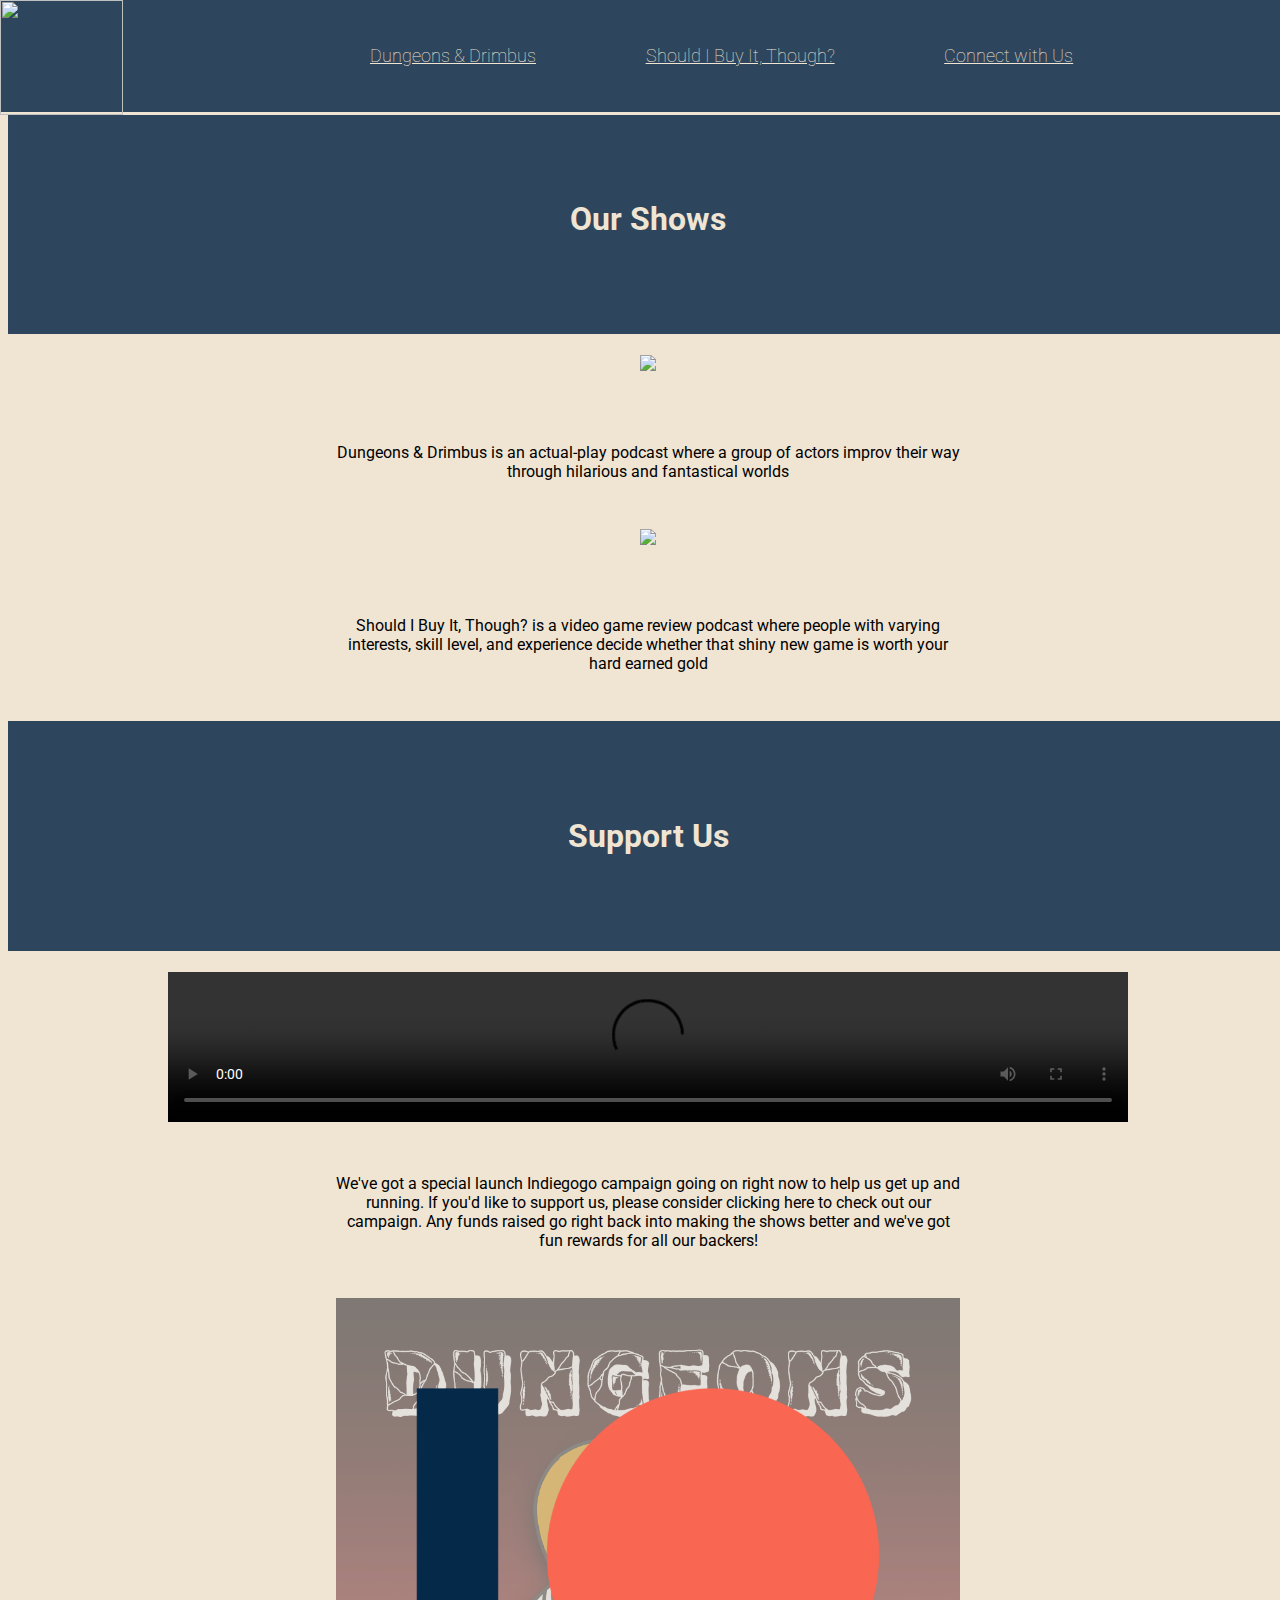
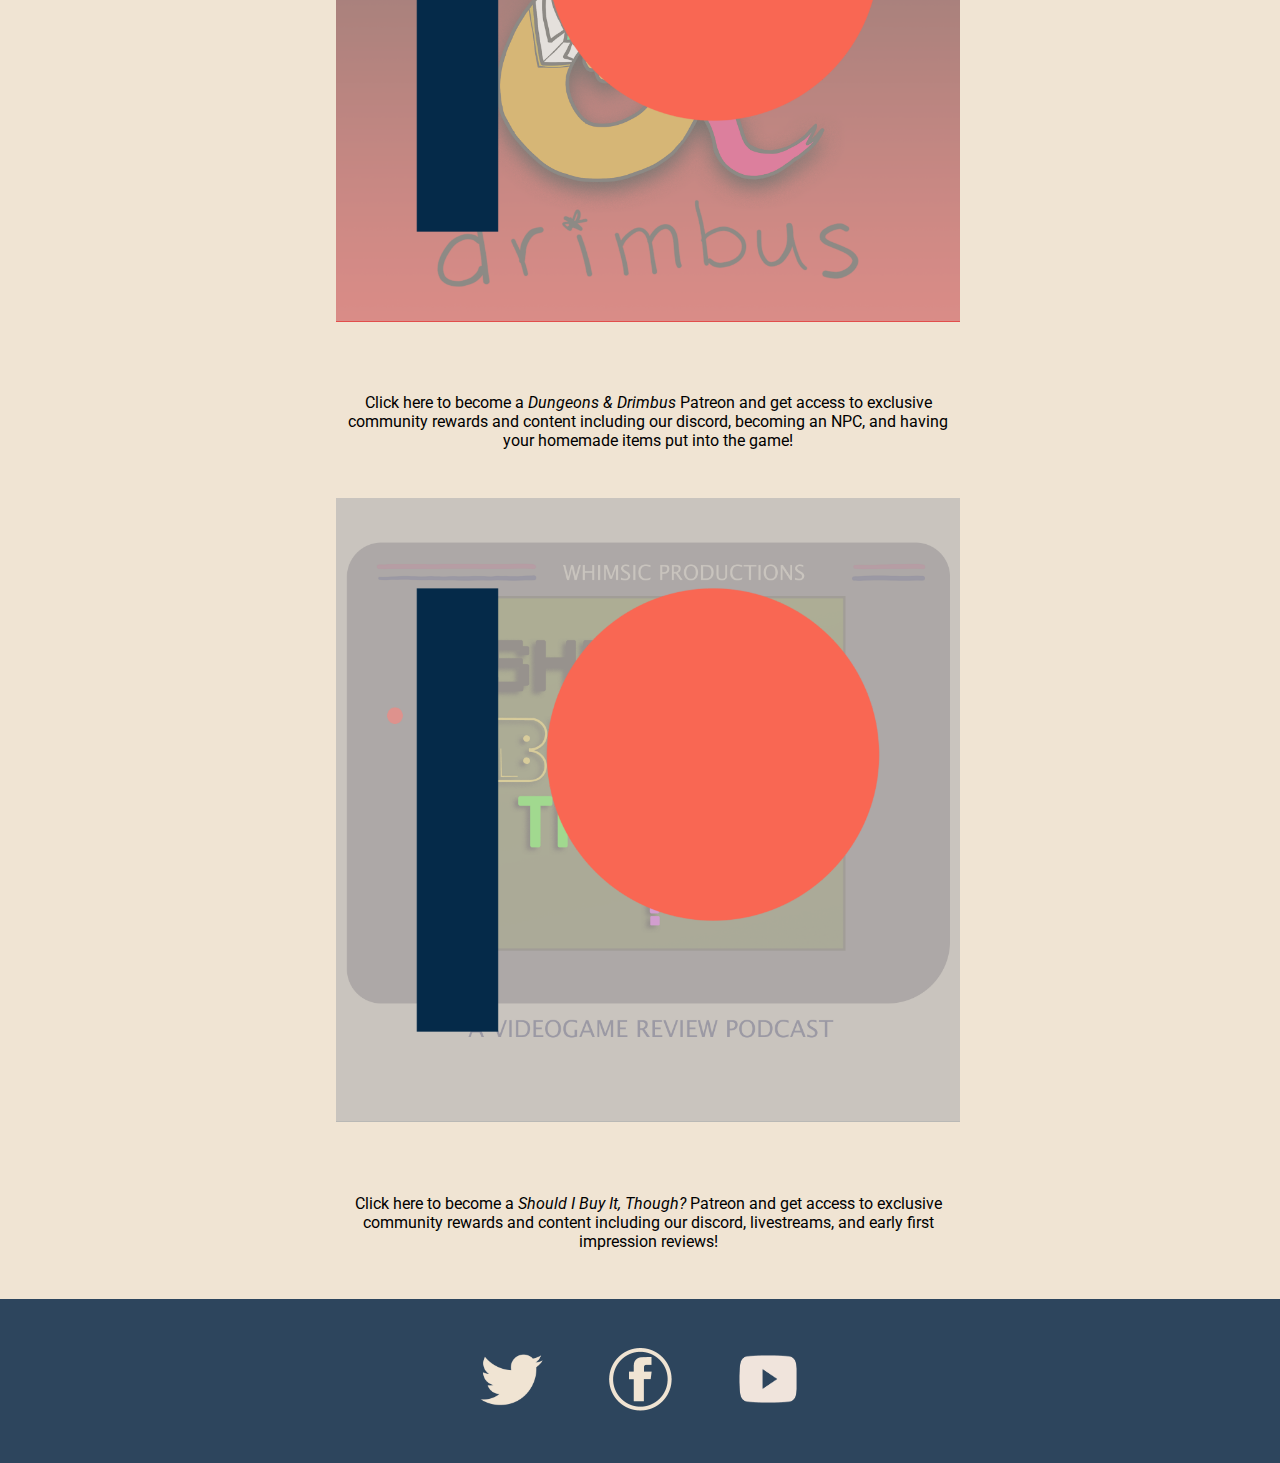
==== index.html @ 6ad052c2 "Favicons" ====
<!DOCTYPE html>
<html>

	<head>
		<title>Whimsic Productions</title>
		<link href="./style.css" type="text/css" rel="stylesheet"/>
		<link href="https://fonts.googleapis.com/css2?family=Open+Sans:wght@300;400;700&family=Roboto:wght@100;300;500&display=swap" rel="stylesheet">
		<link rel='shortcut icon' type='image/x-icon' href='./images/WPlogo.png' />
	</head>

	<body>

		<header>
		<!--	<nav>   -->
				<a href="./index.html">
					<img id="WPlogo" src="./images/WPlogoWeb.png"/>
				</a>

				<ul id="navbar">
					<li><a href="./dd.html">Dungeons & Drimbus</a></li>
					<li><a href="./sib.html">Should I Buy It, Though?</a></li>
					<li><a href="./connect.html">Connect with Us</a></li>
				</ul>
		<!--	</nav>  -->

				<a href="javascript:void(0);" class="icon" onclick="myFunction()">
  					<img src="./images/burger.png"/>
    				<i class="fa fa-bars"></i>
  				</a>

  				<div id="myLinks">
    				<a href="./dd.html">Dungeons & Drimbus</a>
    				<a href="./sib.html">Should I Buy It, Though?</a>
    				<a href="./connect.html">Connect With Us</a>
  				</div>


		</header>

		<main>

			<div class="shows">
				<h1>Our Shows</h1>
				<div class="previews">
					<div id="podcast">
						<a href="./dd.html">
						<img src="./images/DrimbusLogo.png"/>
						<p>Dungeons & Drimbus is an actual-play podcast where a group of actors improv their way through hilarious and fantastical worlds</p>
						</a>
					</div>
					<div id="podcast">
						<a href="./sib.html">
						<img src="./images/SIBLogo.png"/>
						<p>Should I Buy It, Though? is a video game review podcast where people with varying interests, skill level, and experience decide whether that shiny new game is worth your hard earned gold</p>
						</a>
					</div>
				</div>
			</div>

			<div class="support">
				<h1>Support Us</h1>
				<div class="indie" id="podcast">
					<video controls width="100%" height=auto>
						<source src="https://www.youtube.com/watch?v=dQw4w9WgXcQ" type="video">
						Here's where our big ol' video will go
					</video>
					<p>We've got a special launch Indiegogo campaign going on right now to help us get up and running. If you'd like to support us, please consider clicking here to check out our campaign. Any funds raised go right back into making the shows better and we've got fun rewards for all our backers!</p>
				</div>
				<div class="previews">
					<div id="podcast">
						<img src="./images/DDPatreon.png"/>
						<p>Click here to become a <em>Dungeons & Drimbus</em> Patreon and get access to exclusive community rewards and content including our discord, becoming an NPC, and having your homemade items put into the game!<br></p>
					</div>
					<div id="podcast">
						<img src="./images/SIBPatreon.png"/>
						<p>Click here to become a <em>Should I Buy It, Though?</em> Patreon and get access to exclusive community rewards and content including our discord, livestreams, and early first impression reviews!</p>
					</div>
				</div>

			</div>

		</main>

			<footer>
				<div id="social">
							<a href="https://twitter.com/whimsicprod">
								<img src="./images/twitter.png"/>
							</a>
							<a href="https://www.facebook.com/Whimsic-Productions-103780898035637">
								<img src="./images/fb.png"/>
							</a>
							<a href="https://www.youtube.com/channel/UChO8Y0GAsO6Peft0VrK5jGQ">
								<img id="stretch" src="./images/yt.png"/>
							</a>
				</div>
			</footer>


		<script>
			function myFunction() {
  				var x = document.getElementById("myLinks");
  				if (x.style.display === "block") {
    				x.style.display = "none";
  				} else {
    				x.style.display = "block";
 				}				
			}
		</script>
</body>

</html>
---- style.css ----
body {
	width: 100%;
	background-color: #f0e4d3;
	font-family: Roboto;
	
}

main {

}

a {
	text-decoration: none;
	color: inherit;
}

header {
	width: 100%;
	height: 7em;
	display: flex;

	position: fixed;
	z-index: 10;
	background-color: #2D455D;
	margin: auto;
	justify-content: space-between;
	padding: 0;

	left: 0;
	top: 0;
	color: #f0e4d3;
	border-bottom: solid;
	font-weight: lighter;
}
/*nav {
	display: flex;
	justify-content: space-between;
	padding: 0;
}
*/
#WPlogo {
	height: 7.2em;
	width: 7.7em;
	top: 2;
	display: inline-block;


}

#navbar {
	display: inline-block;
	justify-content: space-between;
	flex-wrap: wrap;
	/*align-items: flex-end;*/

	align-self: flex-end;
	margin: auto;

}

#navbar li {
	display: inline-block;
	padding-right: 3em;
	padding-left: 3em;

	align-items: center;
	line-height: 4em;
	justify-content: space-between;
	text-decoration: underline ;

	font-size: 1.75em;


}



main{
	padding-top: 6em;

}

h1 {
	text-align: center;
	padding-top: 3em;
	padding-bottom: 3em;
	margin-top: 0;
	/*background-color: #26647a; muted blue */
	color: #f0e4d3;
	background-color: #2D455D;
	position: relative;
	left: 0;
	width: 100%;
}

#podcast img, #podcast p {
	width: 65%;
	text-align: center;
}

#podcast {
	display: block;
	
	margin: auto;
	width: 40%;
	text-align: center;
}

.previews {
	display: flex;
	justify-content: center;
	align-items: center;
	flex-wrap: wrap;
}

#podcast p{
	padding: 5%;
	align-self: center;
	
	margin: auto;

}

.indie #podcast {
	width: 85%;
}

.indie p {
	width: 95%;
	margin-left: 1em;
	margin-right: 1em;
}

#myLinks {
	display: none;
}

header a img{
	display: none;
}


footer {
	color: #f0e4d3;
	background-color: #2D455D;
	position: absolute;
	left: 0;
	width: 100%;

}

#social img, #social p {
	width: 30%;
	text-align: center;
}

#social {
	display: block;
	
	margin: auto;
	width: 80%;
	text-align: center;
	padding: 3em;
}

footer #social {
	display: flex;
	justify-content: center;
}

footer #social img {
	width: 4em;
	height: 4em;
	padding-left: 2em;
	padding-right: 2em;
	flex-shrink: 1;
}

@media only screen and (max-width: 1540px){

	#navbar li {
		font-size: 1.5em;
	}
}

@media only screen and (max-width: 1314px){

	#navbar li {
		font-size: 1.1em;
	}

	#podcast {
		width: 75%;
	}

	#podcast img {
		padding-bottom: 1.2em;
	}
}

@media only screen and (max-width: 972px){

	#navbar li {
		font-size: 1em;
		padding: 2em;
	}

	.previews {
		display: flex;
		justify-content: center;
		align-items: center;
		flex-wrap: wrap;
	}

	#podcast {
		width: 85%;
	}

	#podcast img {
		padding-bottom: 1.2em;
	}
}

@media only screen and (max-width: 804px){

	header {
		width: 100%;
		height: 7em;
		display: block;

		position: fixed;
		z-index: 10;
		background-color: #2D455D;
		margin: auto;
		justify-content: space-between;
		padding: 0;

		left: 0;
		top: 0;
		color: #f0e4d3;
		border-bottom: solid;
		font-weight: lighter;
	}

	#navbar li {
		font-size: 1em;
		padding: 2em;

	}

	#navbar {
		display: inline;
	}

	.previews {
		display: flex;
		justify-content: center;
		align-items: center;
		flex-wrap: wrap;
	}

	#podcast {
		width: 85%;
	}

	#podcast img {
		padding-bottom: 1.2em;
	}

	#navbar {
		display: none;
	}

	#myLinks {
		background-color: #2D455D;
		z-index: 9;
		position: fixed;
		width: 100%;
		margin-top: -0.3em;

	}

	#myLinks a {
		border-bottom: solid;
		color: #f0e4d3;
	}

	header a {
  		color: white;
 		 padding: 14px 16px;
 		 text-decoration: none;
  		font-size: 17px;
  		display: block;
	}

	header a img {
		width: 2em;
		height: 2em;
		margin-top: 50%;
		display: block;
	}

	header a.icon {
  		display: block;
  		position: absolute;
  		right: 0;
  		top: 0;
  		bottom: 0;
	}

	header a:hover {
  		background-color: #ddd;
 		color: black;
	}
}
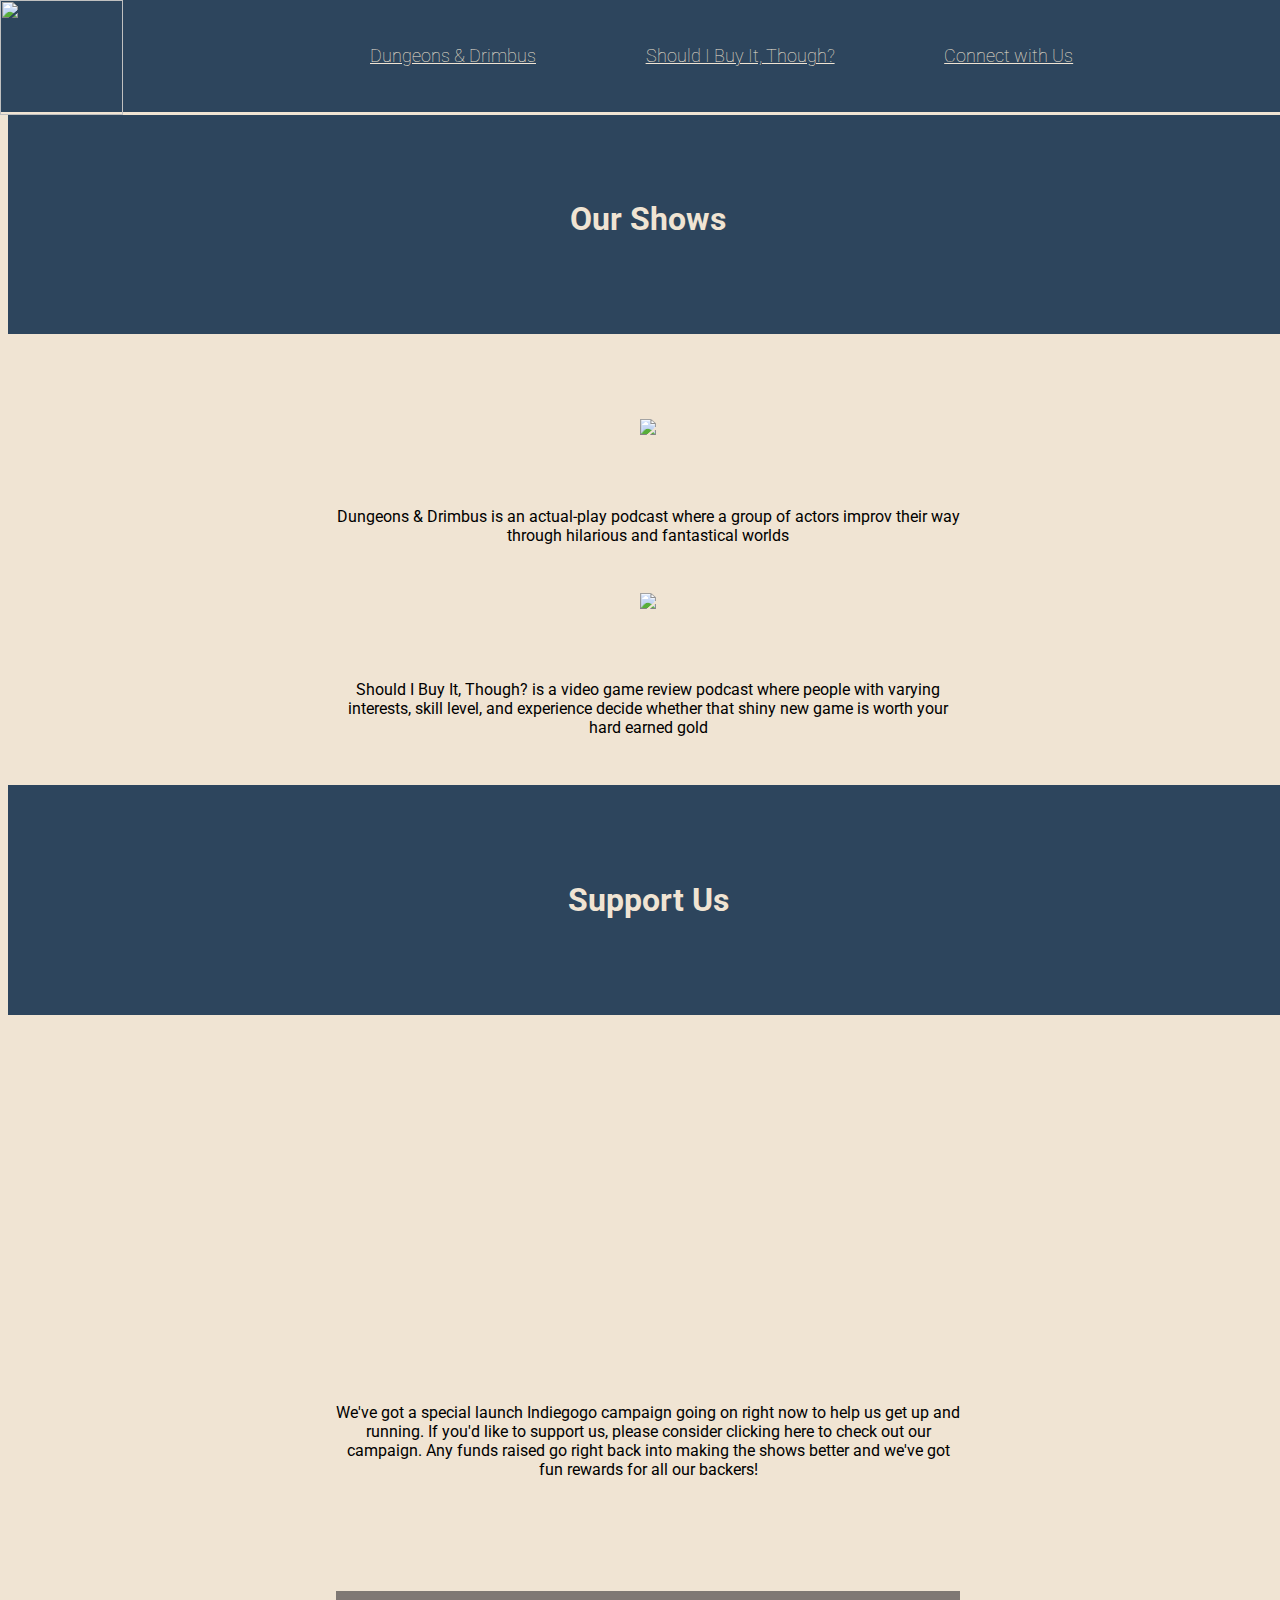
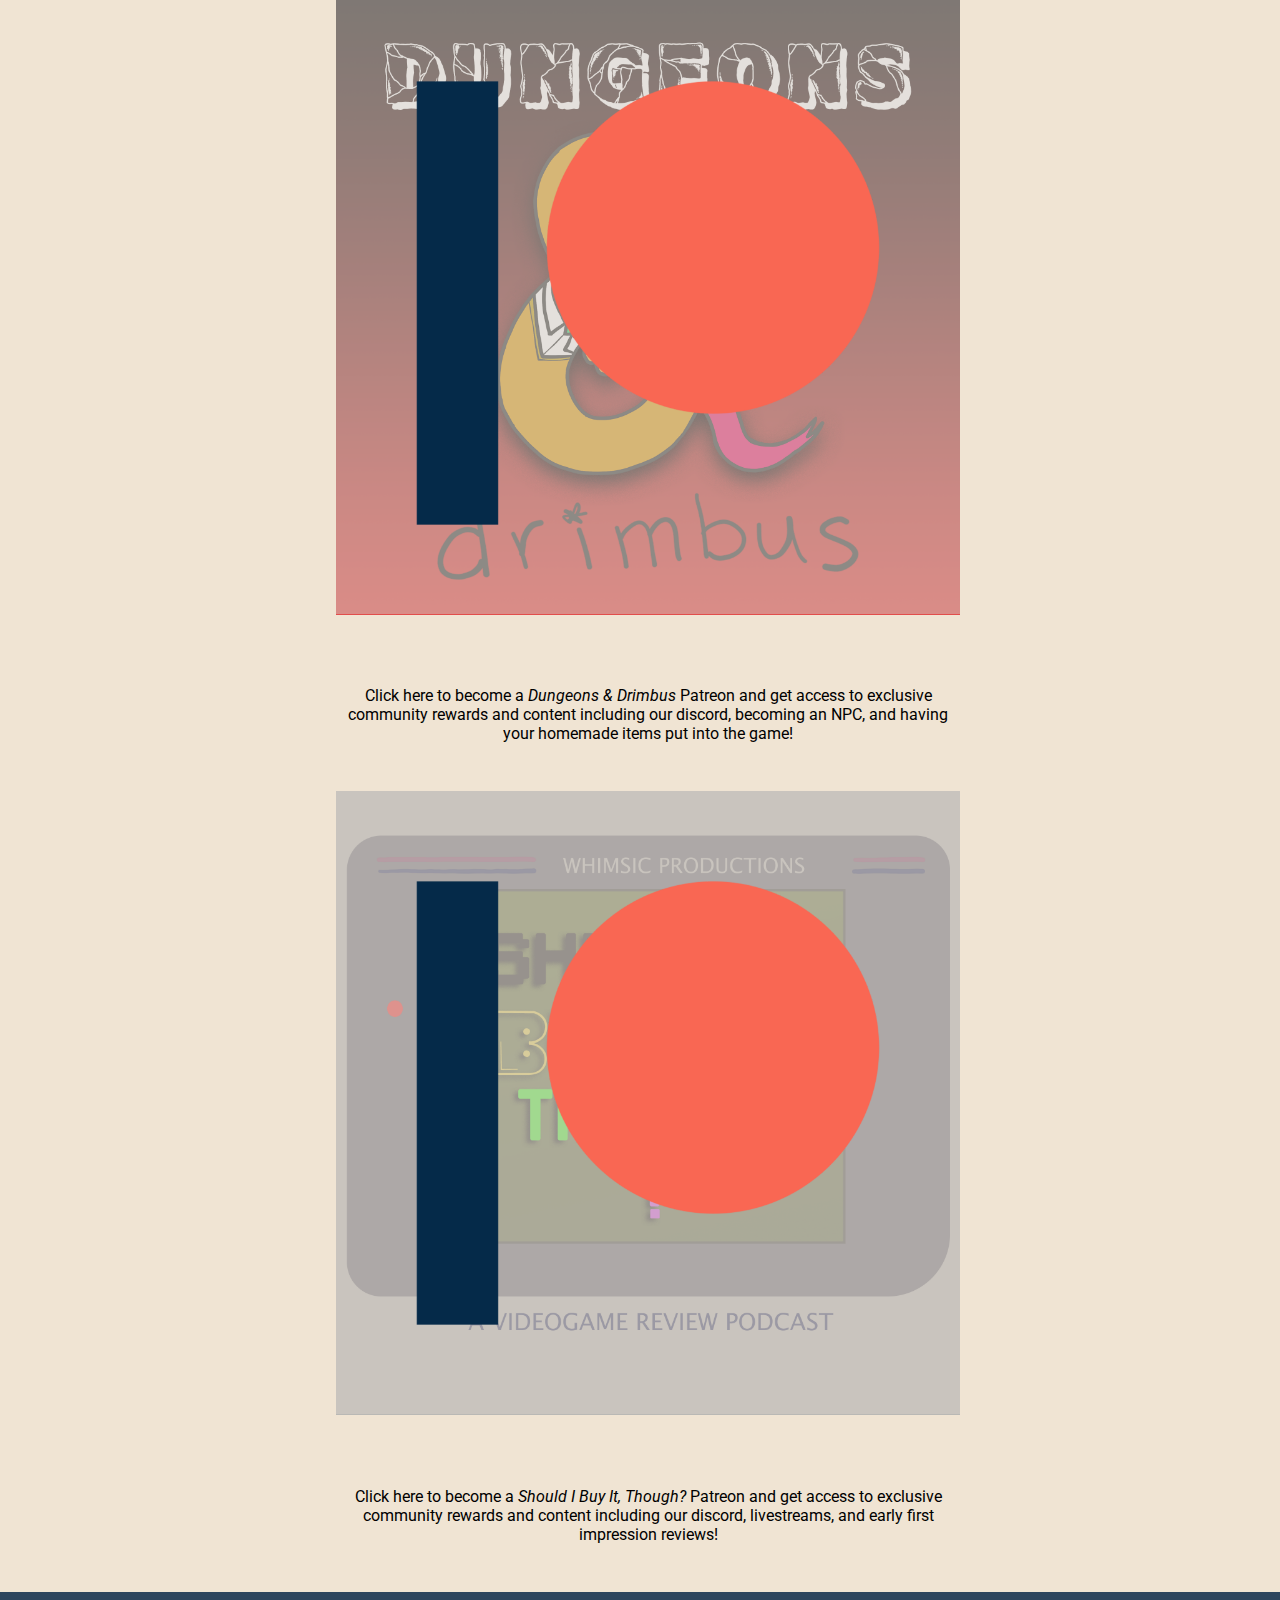
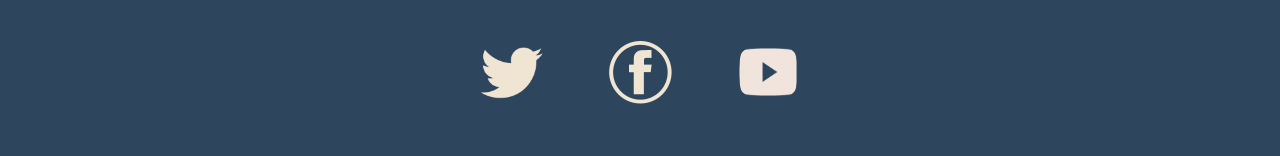
==== commit 770fb009: "Mobile Optimizations" ====
--- a/index.html
+++ b/index.html
@@ -12,7 +12,7 @@
 
 		<header>
 		<!--	<nav>   -->
-				<a href="./index.html">
+				<a  class="navlogo" href="./index.html">
 					<img id="WPlogo" src="./images/WPlogoWeb.png"/>
 				</a>
 
@@ -24,7 +24,7 @@
 		<!--	</nav>  -->
 
 				<a href="javascript:void(0);" class="icon" onclick="myFunction()">
-  					<img src="./images/burger.png"/>
+  					<img id="btn" src="./images/burger.png"/>
     				<i class="fa fa-bars"></i>
   				</a>
 
@@ -60,20 +60,20 @@
 			<div class="support">
 				<h1>Support Us</h1>
 				<div class="indie" id="podcast">
-					<video controls width="100%" height=auto>
-						<source src="https://www.youtube.com/watch?v=dQw4w9WgXcQ" type="video">
-						Here's where our big ol' video will go
-					</video>
-					<p>We've got a special launch Indiegogo campaign going on right now to help us get up and running. If you'd like to support us, please consider clicking here to check out our campaign. Any funds raised go right back into making the shows better and we've got fun rewards for all our backers!</p>
+					
+					<iframe width="560" height="315" src="https://www.youtube.com/embed/7ccOWwBu5T4" frameborder="0" allow="accelerometer; autoplay; encrypted-media; gyroscope; picture-in-picture" allowfullscreen></iframe>
+					
+					<p id="supportbtn">We've got a special launch Indiegogo campaign going on right now to help us get up and running. If you'd like to support us, please consider clicking here to check out our campaign. Any funds raised go right back into making the shows better and we've got fun rewards for all our backers!</p>
+
 				</div>
 				<div class="previews">
 					<div id="podcast">
 						<img src="./images/DDPatreon.png"/>
-						<p>Click here to become a <em>Dungeons & Drimbus</em> Patreon and get access to exclusive community rewards and content including our discord, becoming an NPC, and having your homemade items put into the game!<br></p>
+						<p id="supportbtn">Click here to become a <em>Dungeons & Drimbus</em> Patreon and get access to exclusive community rewards and content including our discord, becoming an NPC, and having your homemade items put into the game!<br></p>
 					</div>
 					<div id="podcast">
 						<img src="./images/SIBPatreon.png"/>
-						<p>Click here to become a <em>Should I Buy It, Though?</em> Patreon and get access to exclusive community rewards and content including our discord, livestreams, and early first impression reviews!</p>
+						<p id="supportbtn">Click here to become a <em>Should I Buy It, Though?</em> Patreon and get access to exclusive community rewards and content including our discord, livestreams, and early first impression reviews!</p>
 					</div>
 				</div>
 
--- a/style.css
+++ b/style.css
@@ -93,6 +93,19 @@
 	width: 100%;
 }
 
+/*#supportbtn {
+
+	padding-left: 1em;
+	padding-right: 1em;
+	padding-top: 0.5em;
+	padding-bottom: 0.5em;
+	border-radius: 0.25em;
+	margin-top: 1em;
+
+	color: #f0e4d3;
+	background-color: #2D455D; 
+}*/
+
 #podcast img, #podcast p {
 	width: 65%;
 	text-align: center;
@@ -107,6 +120,7 @@
 }
 
 .previews {
+	padding-top: 4em;
 	display: flex;
 	justify-content: center;
 	align-items: center;
@@ -293,11 +307,26 @@
   		display: block;
 	}
 
-	header a img {
+	#btn {
 		width: 2em;
 		height: 2em;
 		margin-top: 50%;
 		display: block;
+	}
+
+	.navlogo {
+		width: 5em;
+	}
+
+	
+
+	#WPlogo {
+		height: 5em;
+		width: 5.2em;
+		top: 2;
+		display: inline-block;
+
+
 	}
 
 	header a.icon {
@@ -312,4 +341,9 @@
   		background-color: #ddd;
  		color: black;
 	}
+
+	iframe {
+		width: 280px; 
+		height: 157px;
+	}
 }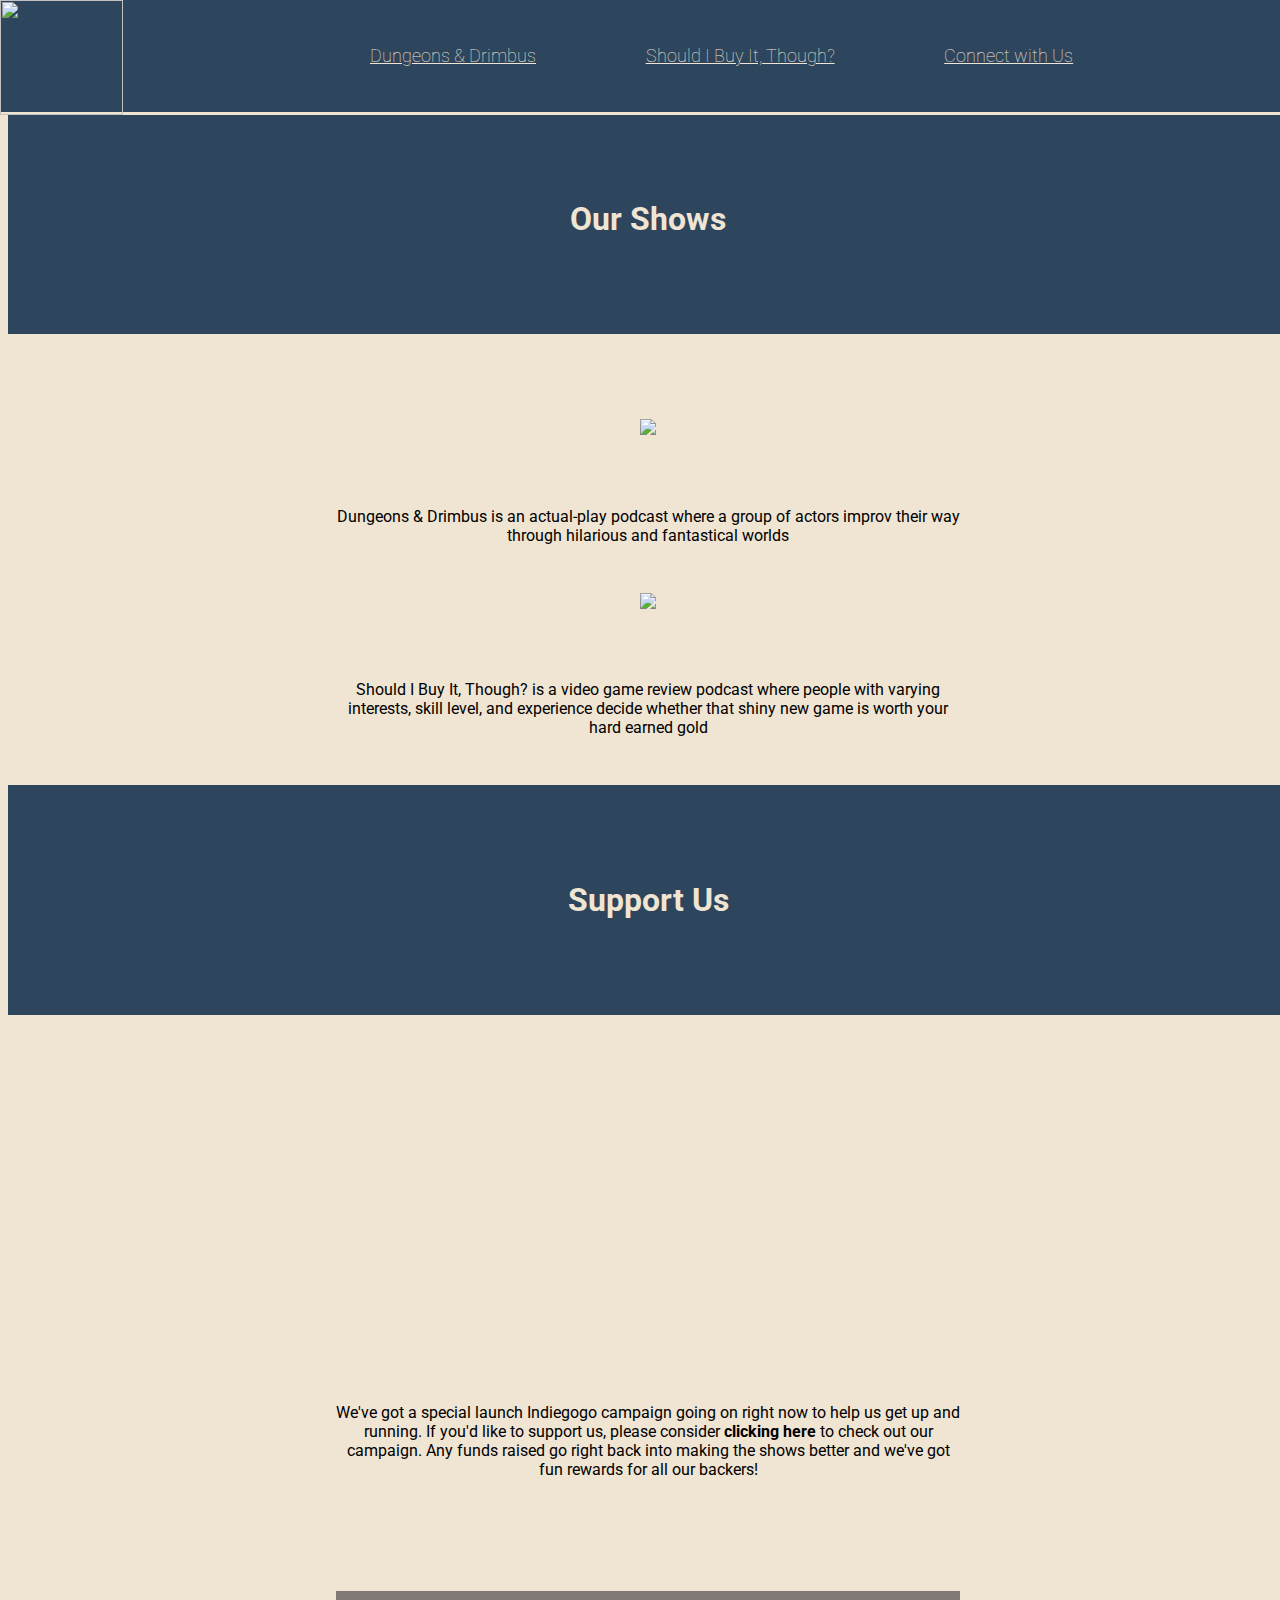
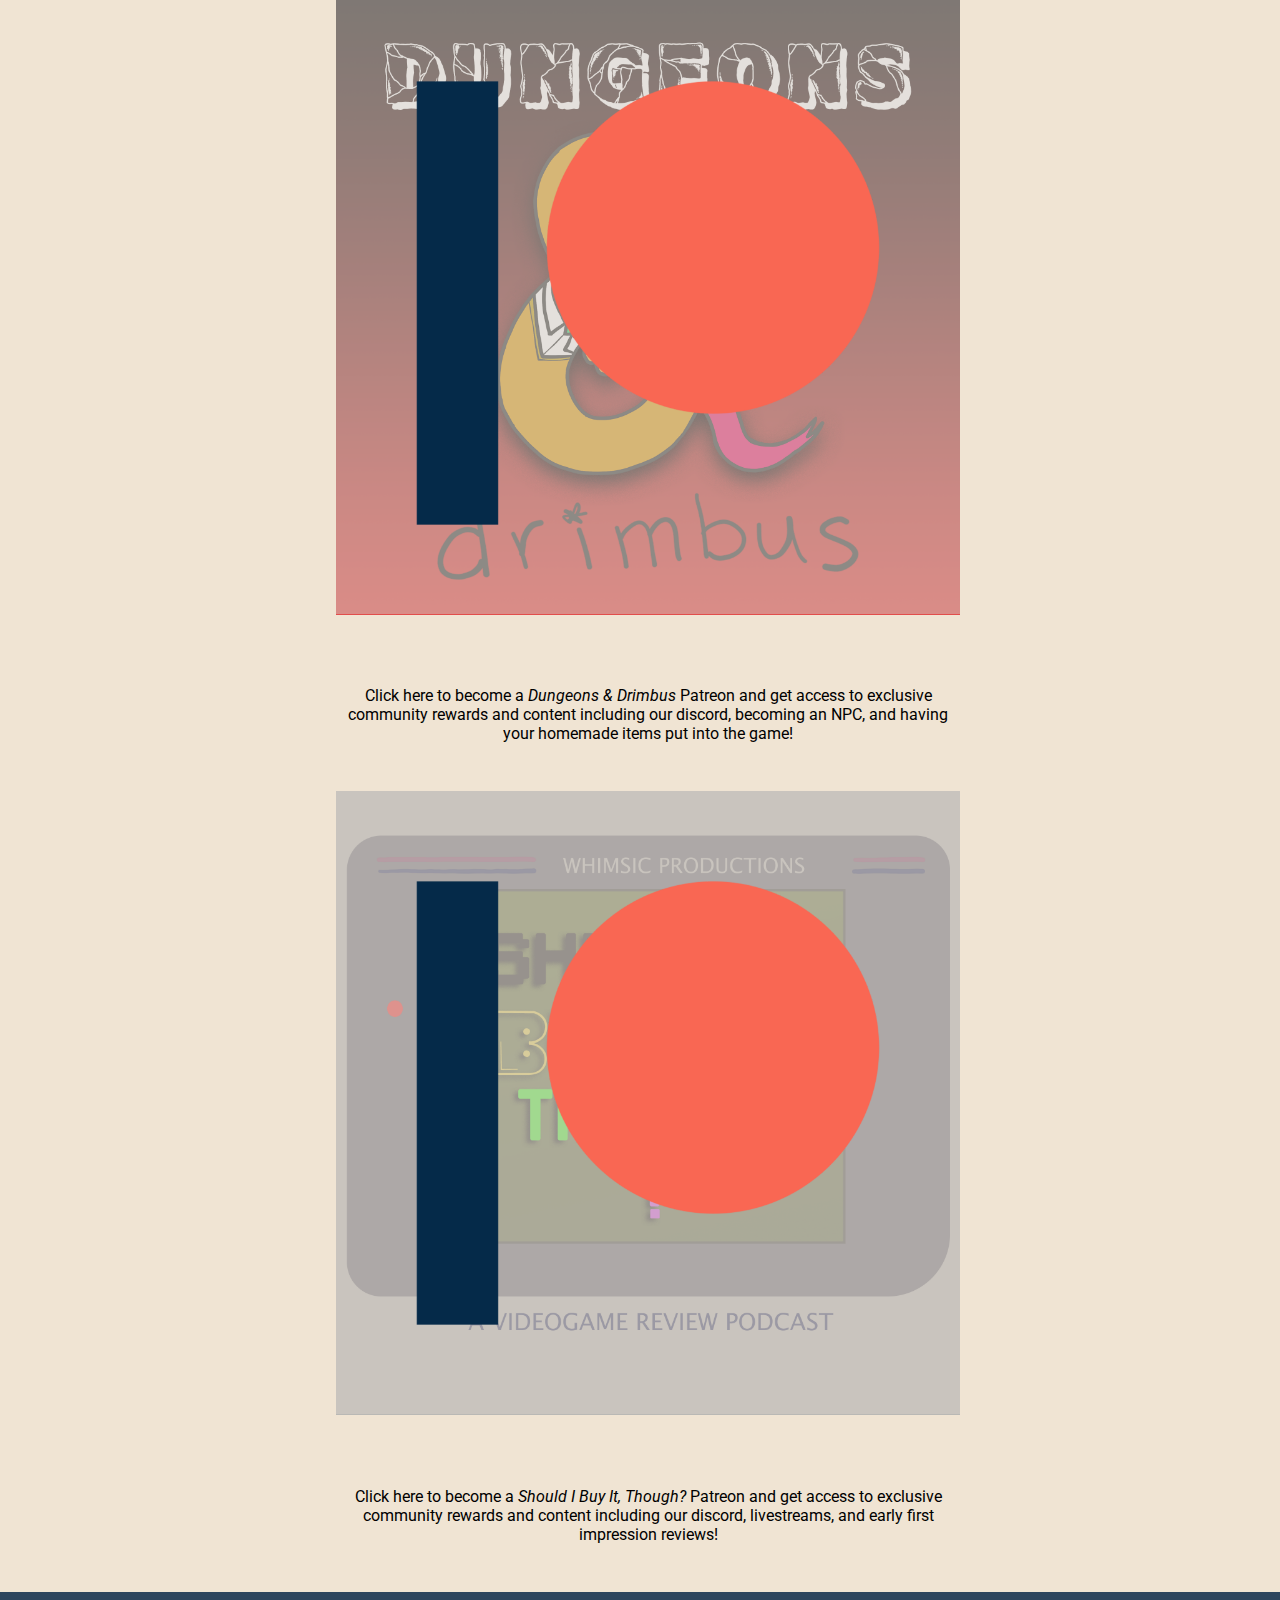
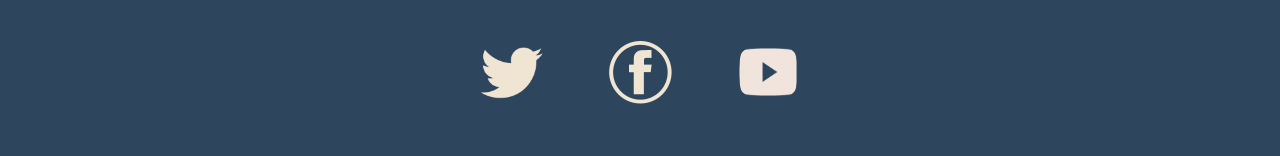
==== commit 3213f0ea: "Official Launch" ====
--- a/index.html
+++ b/index.html
@@ -59,22 +59,23 @@
 
 			<div class="support">
 				<h1>Support Us</h1>
-				<div class="indie" id="podcast">
+				<div class="indie" id="podcast"><a href="https://igg.me/at/whimsic/x/23794677#/">
 					
 					<iframe width="560" height="315" src="https://www.youtube.com/embed/7ccOWwBu5T4" frameborder="0" allow="accelerometer; autoplay; encrypted-media; gyroscope; picture-in-picture" allowfullscreen></iframe>
 					
-					<p id="supportbtn">We've got a special launch Indiegogo campaign going on right now to help us get up and running. If you'd like to support us, please consider clicking here to check out our campaign. Any funds raised go right back into making the shows better and we've got fun rewards for all our backers!</p>
+					<p id="supportbtn">We've got a special launch Indiegogo campaign going on right now to help us get up and running. If you'd like to support us, please consider <strong>clicking here</strong> to check out our campaign. Any funds raised go right back into making the shows better and we've got fun rewards for all our backers!</p>
 
+				</a>
 				</div>
 				<div class="previews">
-					<div id="podcast">
+					<div id="podcast"><a href="https://www.patreon.com/drimbus">
 						<img src="./images/DDPatreon.png"/>
 						<p id="supportbtn">Click here to become a <em>Dungeons & Drimbus</em> Patreon and get access to exclusive community rewards and content including our discord, becoming an NPC, and having your homemade items put into the game!<br></p>
-					</div>
-					<div id="podcast">
+					</a></div>
+					<div id="podcast"><a href="https://www.patreon.com/shouldibuy">
 						<img src="./images/SIBPatreon.png"/>
 						<p id="supportbtn">Click here to become a <em>Should I Buy It, Though?</em> Patreon and get access to exclusive community rewards and content including our discord, livestreams, and early first impression reviews!</p>
-					</div>
+					</a></div>
 				</div>
 
 			</div>
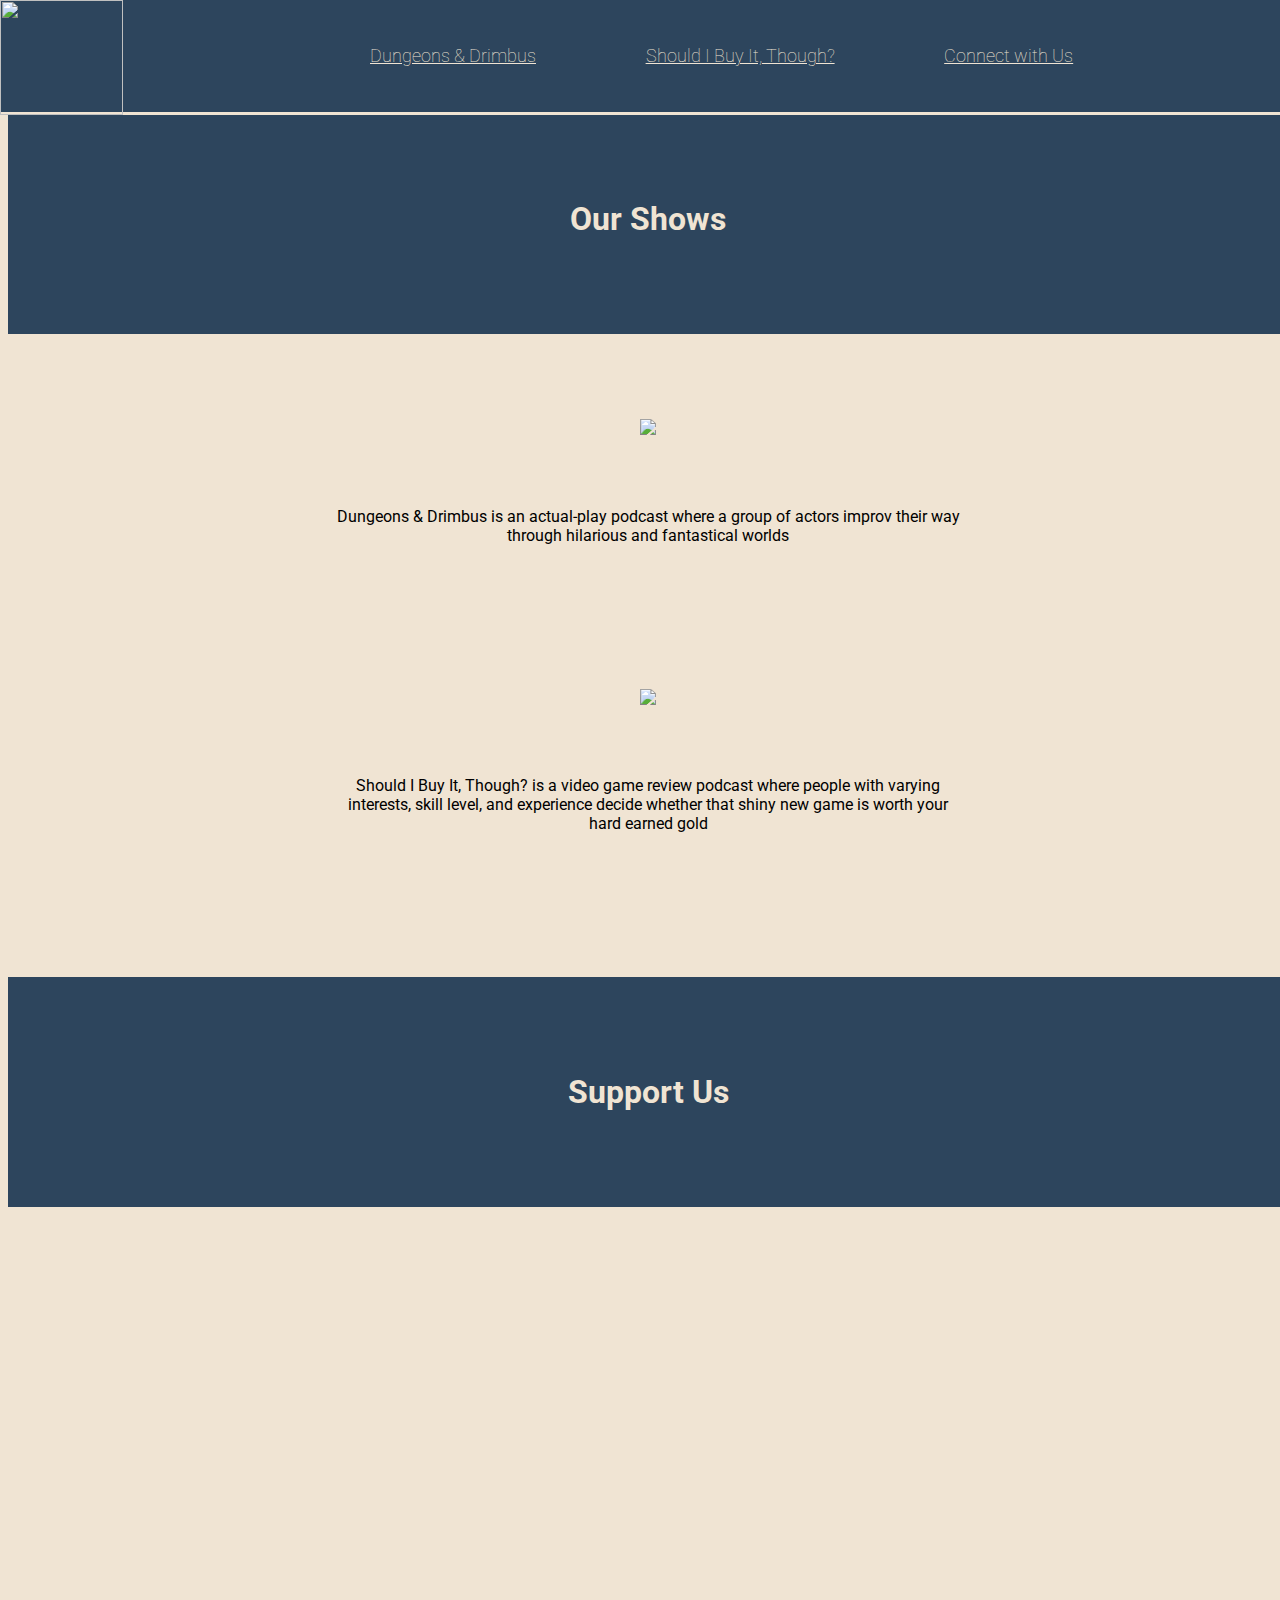
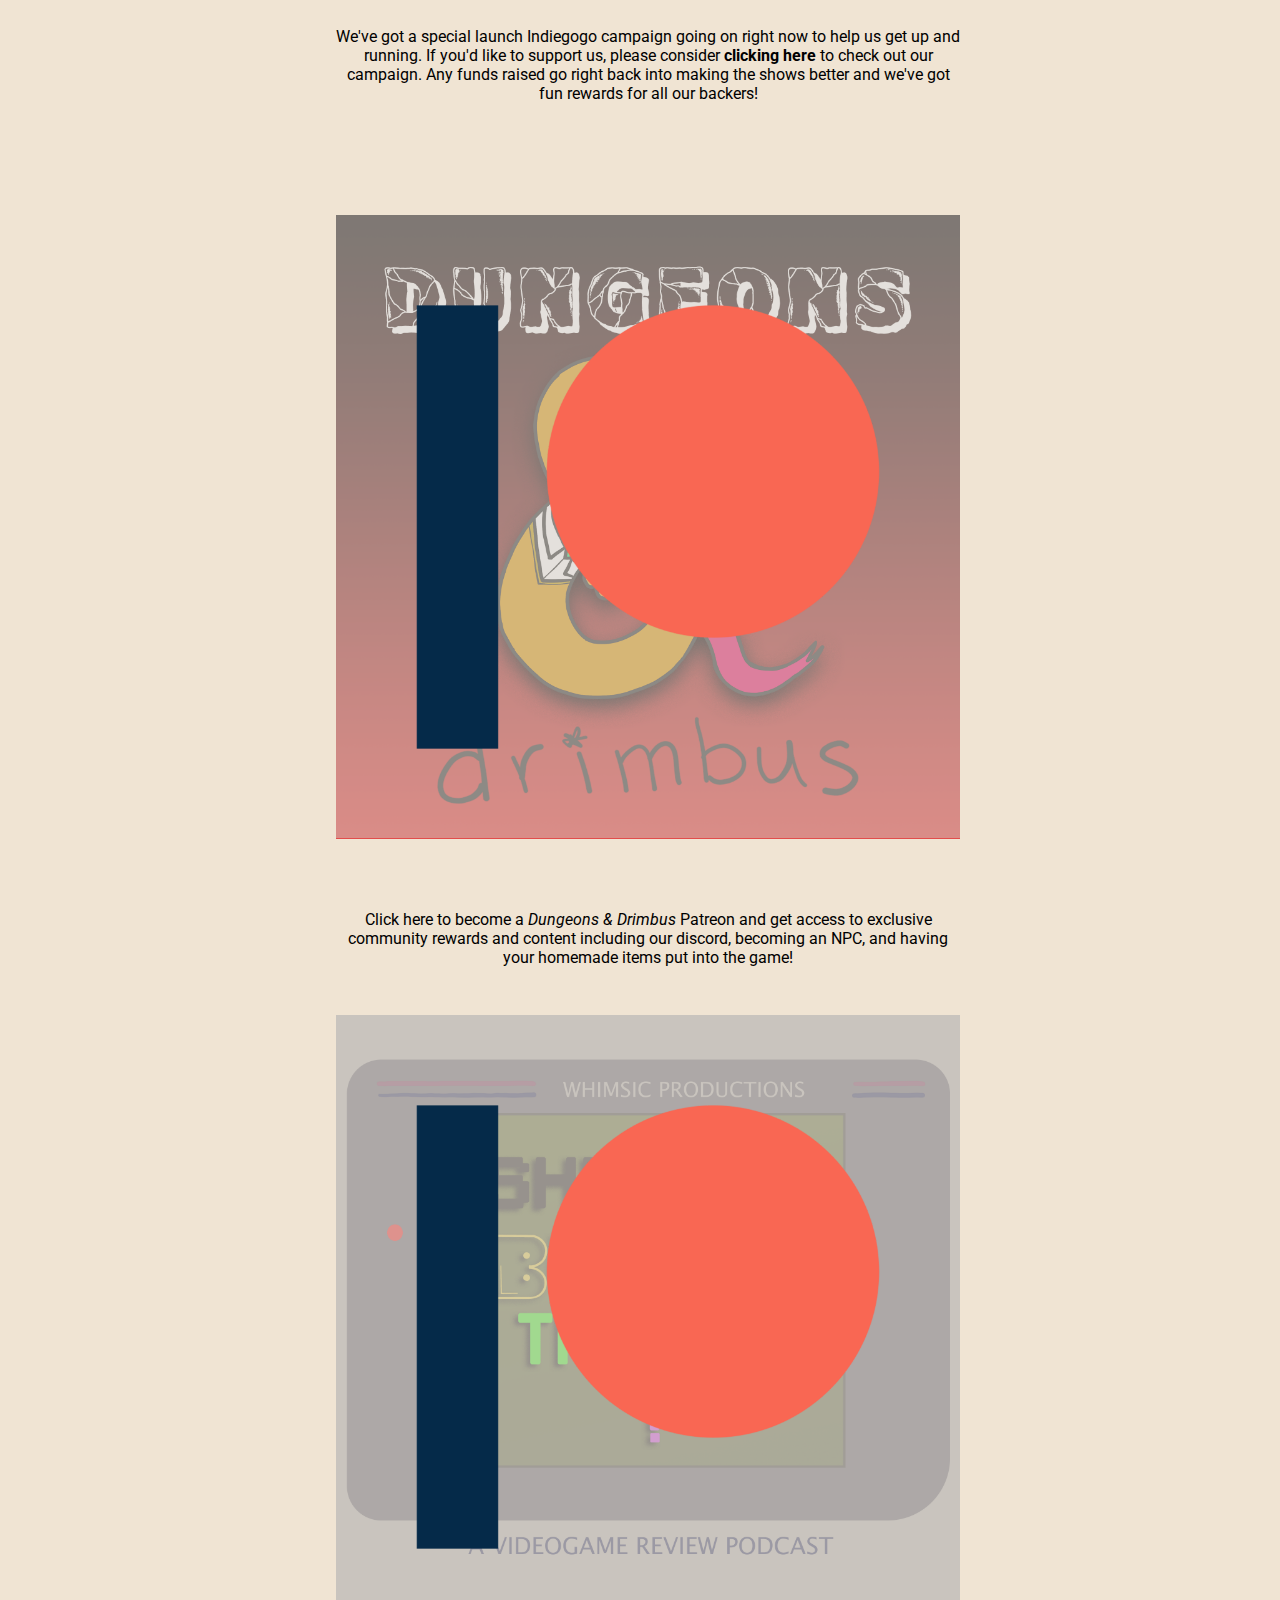
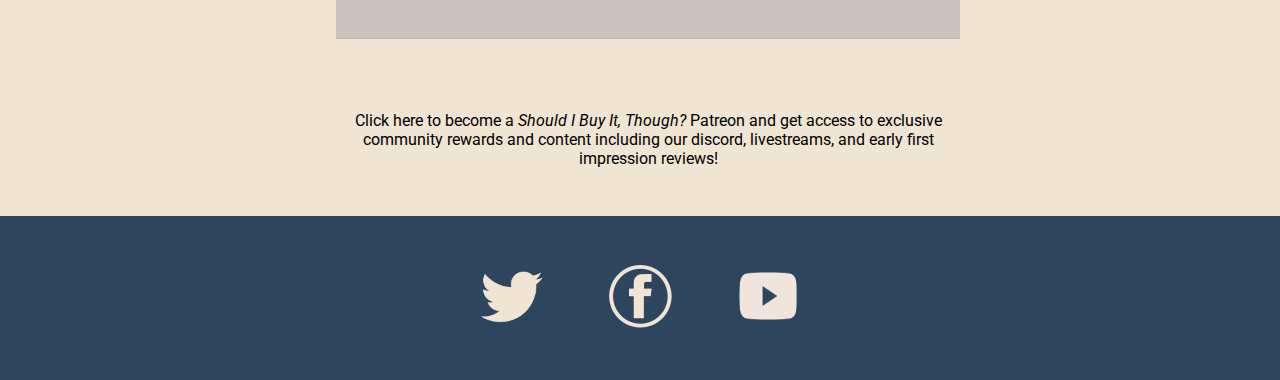
==== commit 7ffb4b4d: "Add files via upload" ====
--- a/index.html
+++ b/index.html
@@ -46,12 +46,14 @@
 						<a href="./dd.html">
 						<img src="./images/DrimbusLogo.png"/>
 						<p>Dungeons & Drimbus is an actual-play podcast where a group of actors improv their way through hilarious and fantastical worlds</p>
+						<iframe src="https://pinecast.com/player/5f4412a4-99c6-407b-8bee-2a53d4e05838?theme=minimal" seamless height="60" style="border:0" class="pinecast-embed" frameborder="0" width="80%" style=></iframe>
 						</a>
 					</div>
 					<div id="podcast">
 						<a href="./sib.html">
 						<img src="./images/SIBLogo.png"/>
 						<p>Should I Buy It, Though? is a video game review podcast where people with varying interests, skill level, and experience decide whether that shiny new game is worth your hard earned gold</p>
+						<iframe src="https://pinecast.com/player/65f21007-3800-43d0-b4f7-428b2e5a1bb0?theme=minimal" seamless height="60" style="border:0" class="pinecast-embed" frameborder="0" width="80%"></iframe>
 						</a>
 					</div>
 				</div>
--- a/style.css
+++ b/style.css
@@ -119,6 +119,10 @@
 	text-align: center;
 }
 
+#podcast iframe {
+	padding-bottom: 2em;
+}
+
 .previews {
 	padding-top: 4em;
 	display: flex;
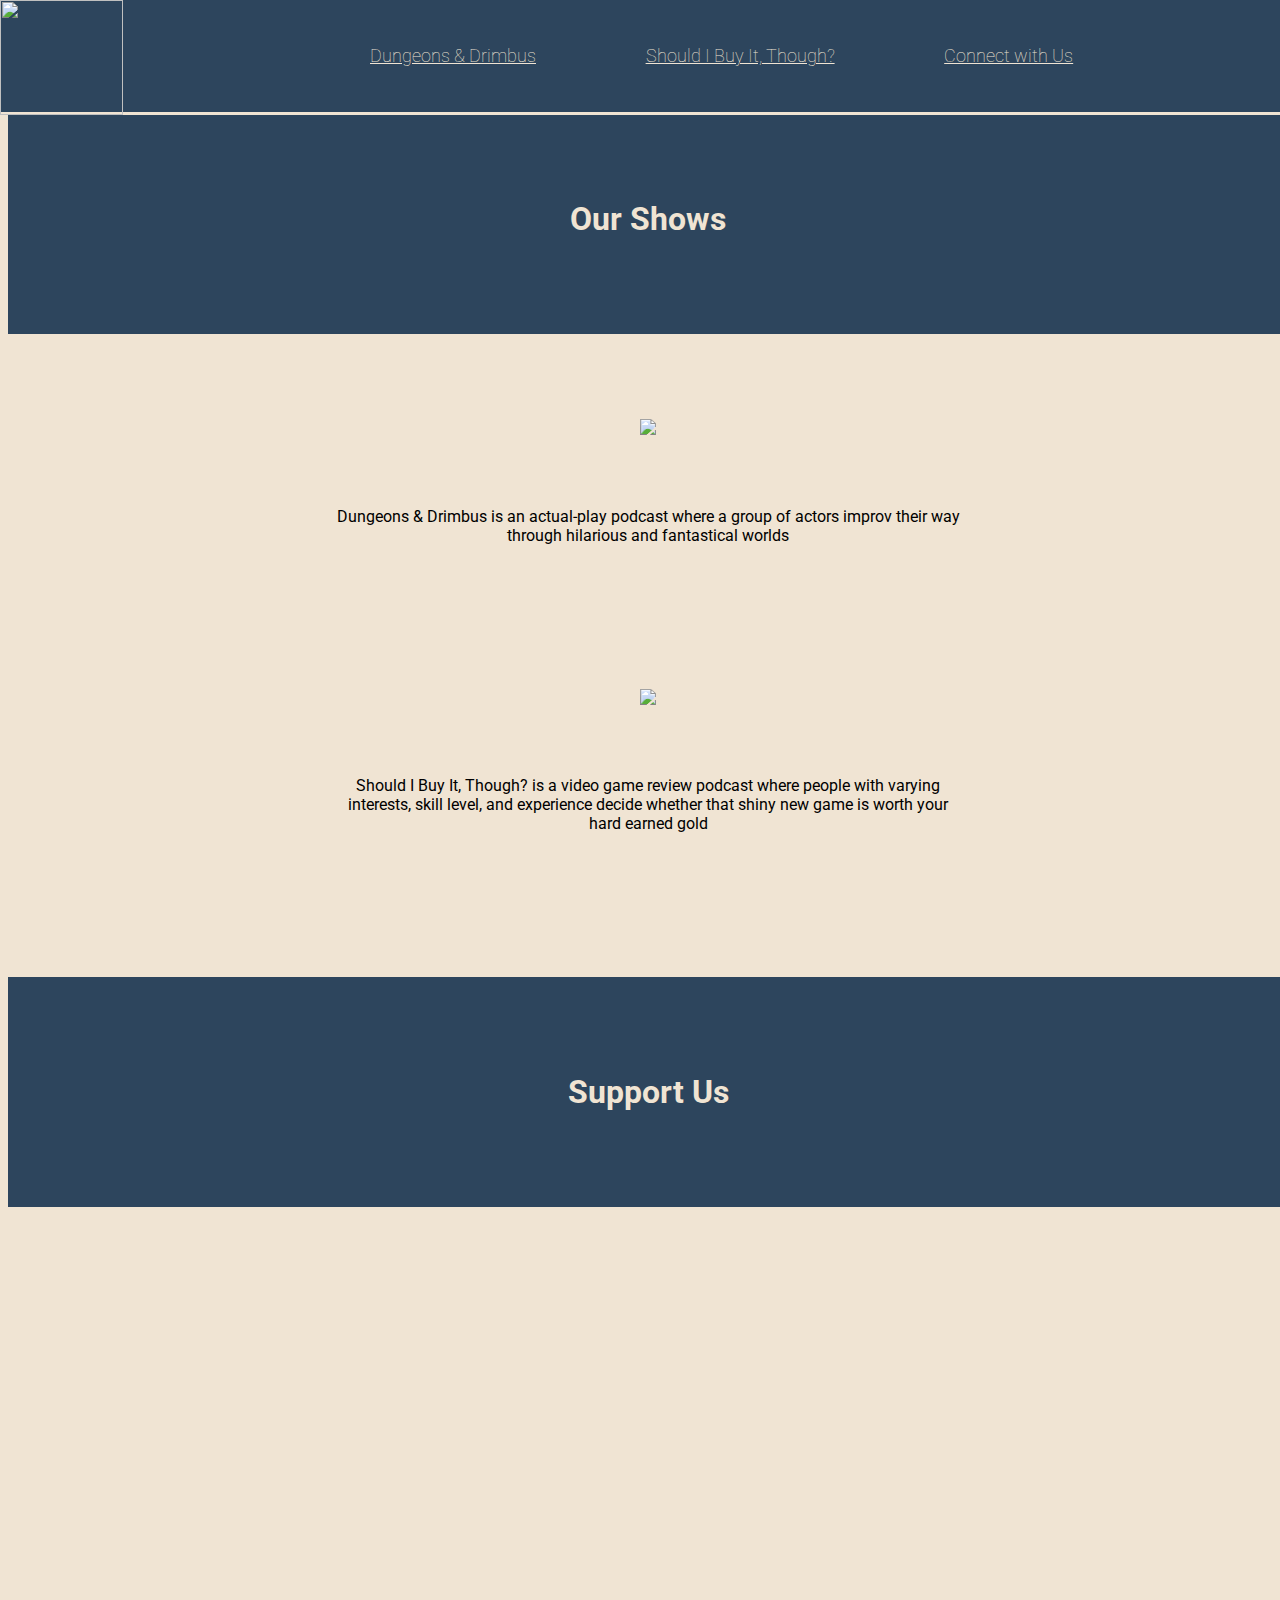
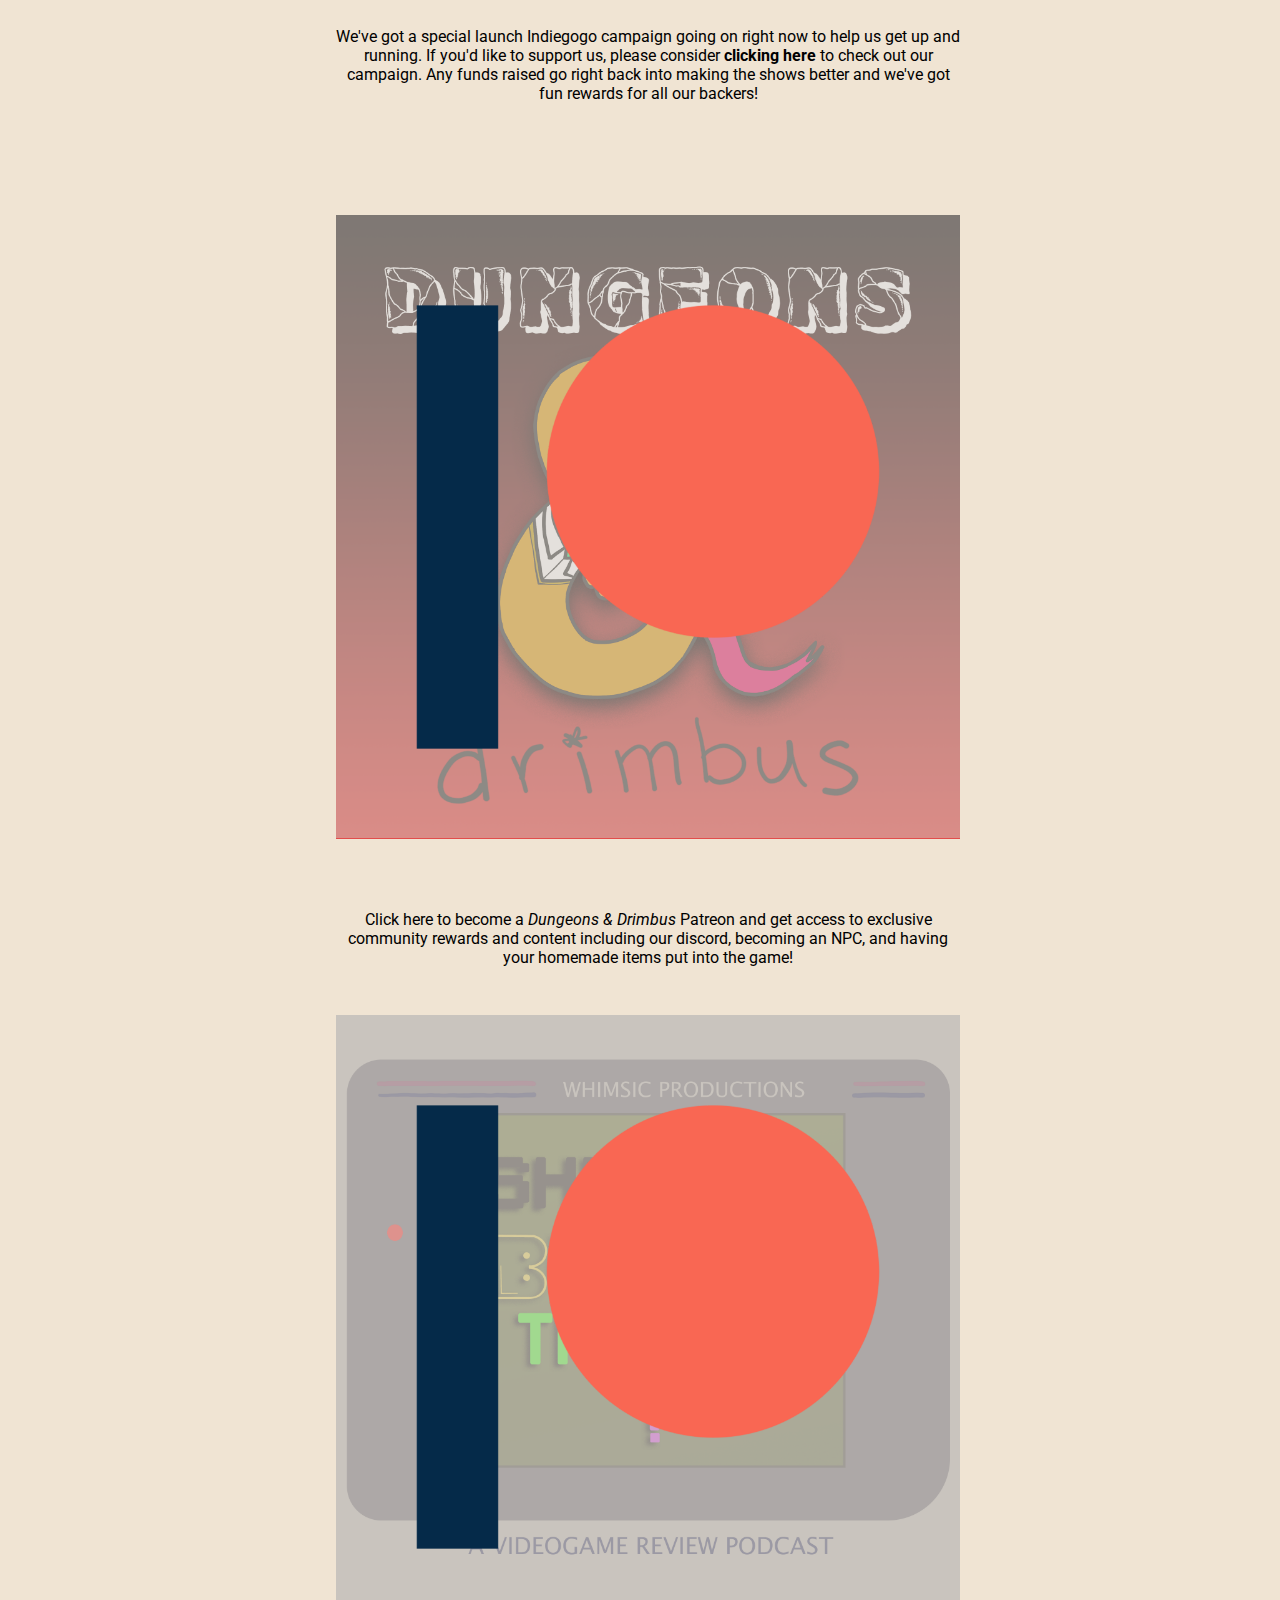
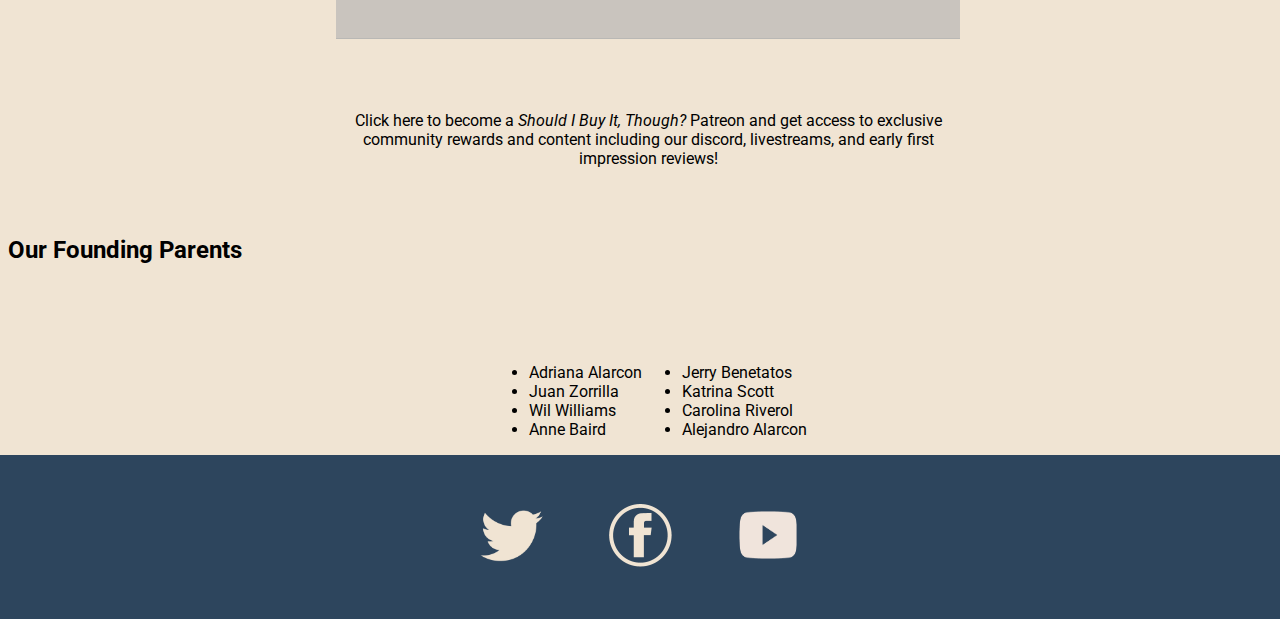
==== commit 0abfec86: "Add files via upload" ====
--- a/index.html
+++ b/index.html
@@ -53,7 +53,7 @@
 						<a href="./sib.html">
 						<img src="./images/SIBLogo.png"/>
 						<p>Should I Buy It, Though? is a video game review podcast where people with varying interests, skill level, and experience decide whether that shiny new game is worth your hard earned gold</p>
-						<iframe src="https://pinecast.com/player/65f21007-3800-43d0-b4f7-428b2e5a1bb0?theme=minimal" seamless height="60" style="border:0" class="pinecast-embed" frameborder="0" width="80%"></iframe>
+						<iframe src="https://pinecast.com/player/47939186-311a-4de5-aae9-639342947061?theme=minimal" seamless height="60" style="border:0" class="pinecast-embed" frameborder="0" width="80%"></iframe>
 						</a>
 					</div>
 				</div>
@@ -81,6 +81,34 @@
 				</div>
 
 			</div>
+
+
+			<div class="support">
+				<h2>Our Founding Parents</h2>
+				
+				<div class="previews">
+					<div id="parents">
+						<ul>
+							<li>Adriana Alarcon</li>
+							<li>Juan Zorrilla</li>
+							<li>Wil Williams</li>
+							<li>Anne Baird</li>
+						</ul>
+					</div>
+					<div id="parents">
+						<ul>
+							<li>Jerry Benetatos</li>
+							<li>Katrina Scott</li>
+							<li>Carolina Riverol</li>
+							<li>Alejandro Alarcon</li>
+						</ul>
+					</div>
+				</div>
+
+			</div>
+
+
+
 
 		</main>
 
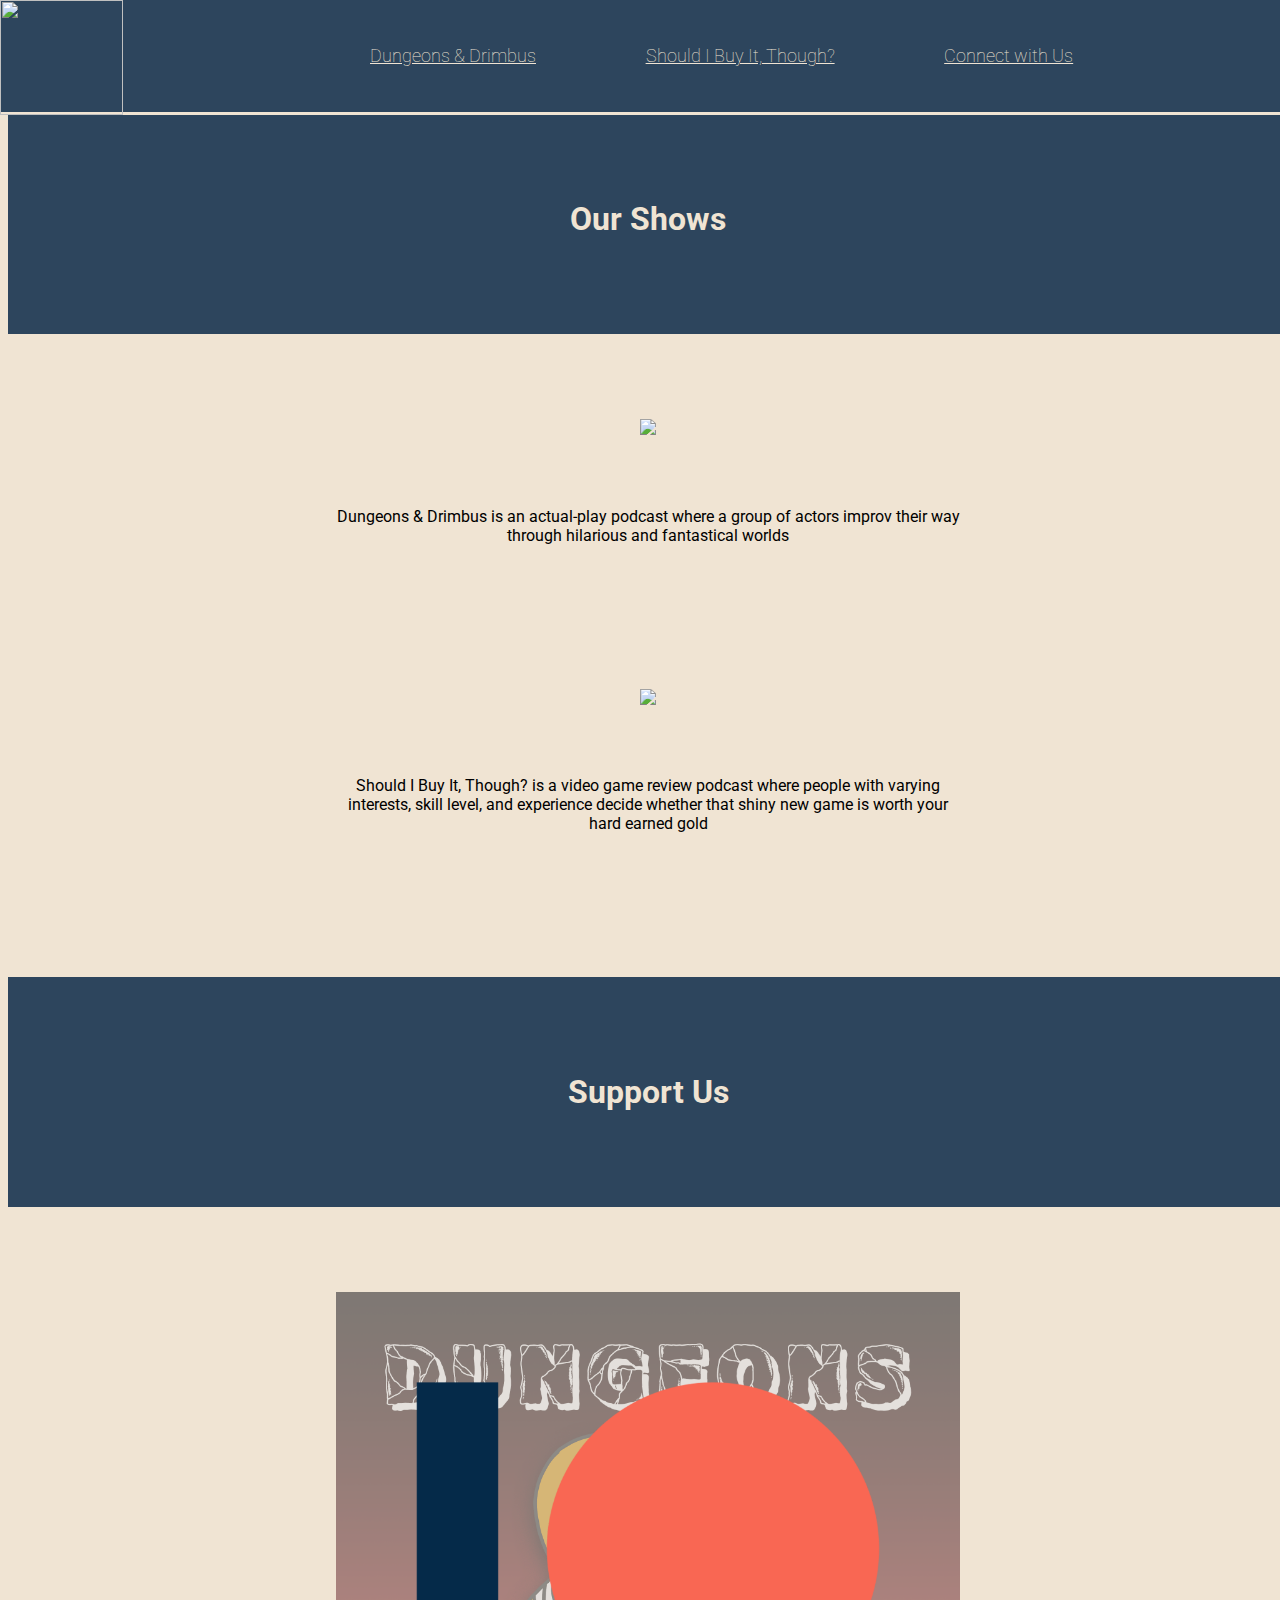
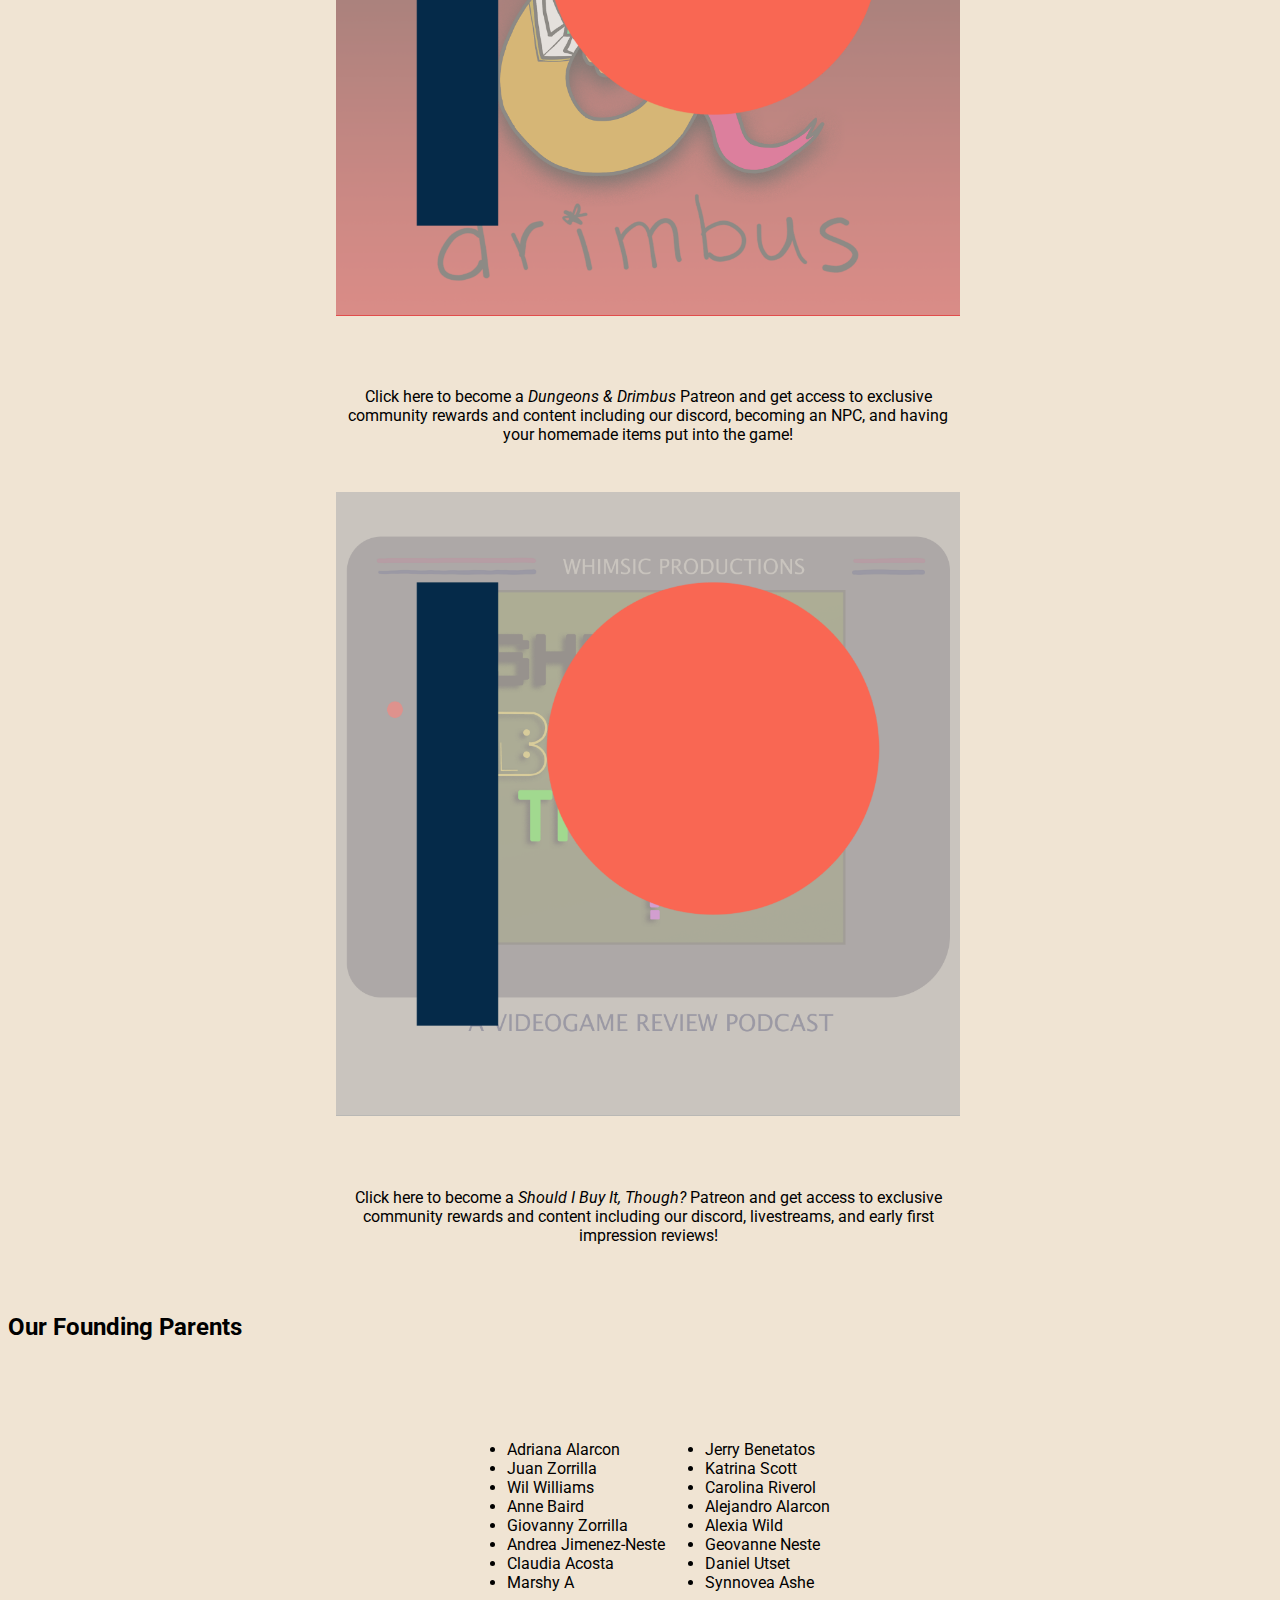
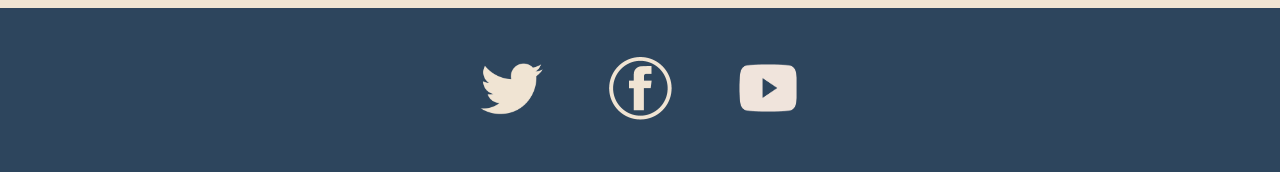
==== commit 9a14225d: "Updated for giveaway, patrons, ended IGG" ====
--- a/index.html
+++ b/index.html
@@ -46,14 +46,14 @@
 						<a href="./dd.html">
 						<img src="./images/DrimbusLogo.png"/>
 						<p>Dungeons & Drimbus is an actual-play podcast where a group of actors improv their way through hilarious and fantastical worlds</p>
-						<iframe src="https://pinecast.com/player/5f4412a4-99c6-407b-8bee-2a53d4e05838?theme=minimal" seamless height="60" style="border:0" class="pinecast-embed" frameborder="0" width="80%" style=></iframe>
+						<iframe src="https://pinecast.com/player/00a4d106-49b1-4e45-9e3a-20cfcbe515ba?theme=minimal" seamless height="60" style="border:0" class="pinecast-embed" frameborder="0" width="80%" style=></iframe>
 						</a>
 					</div>
 					<div id="podcast">
 						<a href="./sib.html">
 						<img src="./images/SIBLogo.png"/>
 						<p>Should I Buy It, Though? is a video game review podcast where people with varying interests, skill level, and experience decide whether that shiny new game is worth your hard earned gold</p>
-						<iframe src="https://pinecast.com/player/47939186-311a-4de5-aae9-639342947061?theme=minimal" seamless height="60" style="border:0" class="pinecast-embed" frameborder="0" width="80%"></iframe>
+						<iframe src="https://pinecast.com/player/2f99c3b7-ba4c-410d-812a-9573f06dc113?theme=minimal" seamless height="60" style="border:0" class="pinecast-embed" frameborder="0" width="80%"></iframe>
 						</a>
 					</div>
 				</div>
@@ -61,7 +61,7 @@
 
 			<div class="support">
 				<h1>Support Us</h1>
-				<div class="indie" id="podcast"><a href="https://igg.me/at/whimsic/x/23794677#/">
+				<!-- <div class="indie" id="podcast"><a href="https://igg.me/at/whimsic/x/23794677#/">
 					
 					<iframe width="560" height="315" src="https://www.youtube.com/embed/7ccOWwBu5T4" frameborder="0" allow="accelerometer; autoplay; encrypted-media; gyroscope; picture-in-picture" allowfullscreen></iframe>
 					
@@ -69,6 +69,7 @@
 
 				</a>
 				</div>
+			-->
 				<div class="previews">
 					<div id="podcast"><a href="https://www.patreon.com/drimbus">
 						<img src="./images/DDPatreon.png"/>
@@ -93,6 +94,10 @@
 							<li>Juan Zorrilla</li>
 							<li>Wil Williams</li>
 							<li>Anne Baird</li>
+							<li>Giovanny Zorrilla</li>
+							<li>Andrea Jimenez-Neste</li>
+							<li>Claudia Acosta</li>
+							<li>Marshy A</li>
 						</ul>
 					</div>
 					<div id="parents">
@@ -101,6 +106,10 @@
 							<li>Katrina Scott</li>
 							<li>Carolina Riverol</li>
 							<li>Alejandro Alarcon</li>
+							<li>Alexia Wild</li>
+							<li>Geovanne Neste</li>
+							<li>Daniel Utset</li>
+							<li>Synnovea Ashe</li>
 						</ul>
 					</div>
 				</div>
